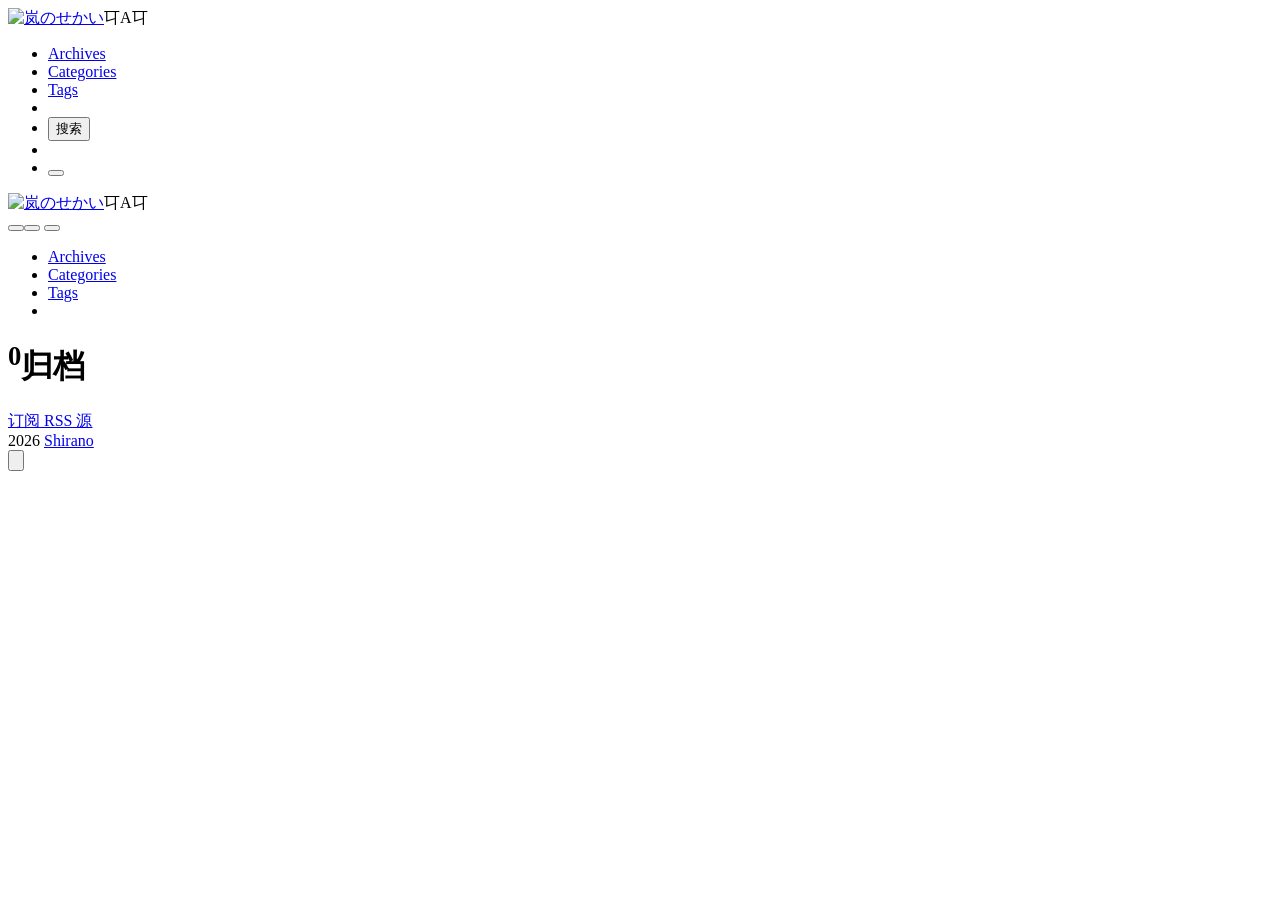
==== public/archives/index.html @ 21ef0fbc "add" ====
<!DOCTYPE html>
<html itemscope itemtype="http://schema.org/WebPage" lang="zh-CN" dir="ltr">
  <head>
	<meta name="generator" content="Hugo 0.166.0"><script src="/livereload.js?mindelay=10&amp;v=2&amp;port=1313&amp;path=livereload" data-no-instant defer></script>
    <meta name="theme" content='FixIt v1.0.0-alpha.2'>
    <meta charset="utf-8">
    <meta name="viewport" content="width=device-width, initial-scale=1, maximum-scale=2">
    <title>归档 - 岚のせかい</title><meta name="author" content="Shirano">
<meta name="description" content="当其贯日月，死生安足论"><meta name="robots" content="index, follow, max-image-preview:large"><meta name="keywords" content='Shirano, 初岚, 岚'>
	<meta itemprop="name" content="岚のせかい">
	<meta itemprop="description" content="当其贯日月，死生安足论"><meta property="og:url" content="http://localhost:1313/archives/">
	<meta property="og:site_name" content="岚のせかい">
	<meta property="og:title" content="岚のせかい">
	<meta property="og:description" content="当其贯日月，死生安足论">
	<meta property="og:locale" content="zh_CN">
	<meta property="og:type" content="website">

  <meta name="twitter:card" content="summary">
  <meta name="twitter:title" content="岚のせかい">
  <meta name="twitter:description" content="当其贯日月，死生安足论"><meta name="application-name" content="岚のせかい">
<meta name="apple-mobile-web-app-title" content="岚のせかい"><meta name="theme-color" data-light="#f6f8fa" data-dark="#151b23" content="#f6f8fa"><meta name="msapplication-TileColor" content="#2d89ef"><link rel="shortcut icon" type="image/x-icon" href="/favicon.ico" />
    <link rel="icon" type="image/png" sizes="32x32" href="/favicon-32x32.png">
    <link rel="icon" type="image/png" sizes="16x16" href="/favicon-16x16.png"><link rel="apple-touch-icon" sizes="180x180" href="/apple-touch-icon.png"><link rel="mask-icon" href="/safari-pinned-tab.svg" color="#FF7359"><link rel="canonical" type="text/html" href="http://localhost:1313/archives/" title="岚のせかい" /><link rel="canonical" type="text/html" href="http://localhost:1313/"><link rel="alternate" type="application/rss&#43;xml" href="http://localhost:1313/index.xml"><link rel="search" type="application/json" href="http://localhost:1313/search.json"><link rel="stylesheet" href="/css/unocss.css"><link rel="stylesheet" href="/css/main.css"><link rel="stylesheet" href="/css/pages/archives.css"><link rel="preload" href="/lib/fontawesome-free/all.min.css" as="style" onload="this.removeAttribute('onload');this.rel='stylesheet'">
    <noscript><link rel="stylesheet" href="/lib/fontawesome-free/all.min.css"></noscript><link rel="preload" href="/lib/animate/animate.min.css" as="style" onload="this.removeAttribute('onload');this.rel='stylesheet'">
    <noscript><link rel="stylesheet" href="/lib/animate/animate.min.css"></noscript><link rel="preload" href="/js/main.js" as="script"><script type="application/ld+json">
  {
    "@context": "http://schema.org",
    "@type": "WebSite",
    "url": "http:\/\/localhost:1313\/archives\/","inLanguage": "zh-CN","author": {
        "@type": "Person",
        "name": "Shirano"
      },"description": "当其贯日月，死生安足论","image": {
        "@type": "ImageObject",
        "url": "http:\/\/localhost:1313\/img\/avatar.png",
        "width":  1536 ,
        "height":  1536 
      },"thumbnailUrl": "http:\/\/localhost:1313\/img\/avatar.png","name": "岚のせかい"
  }
  </script><script src="/js/head.js"></script></head>
  <body data-instant-intensity="viewport" data-header-desktop="sticky" data-header-mobile="auto"><div class="wrapper" data-page-style="normal"><header class="desktop animate__faster is-blur" id="header-desktop">
  <div class="header-wrapper">
    <div class="header-title">
      <a href="/" title="岚のせかい" class="header-title-link"><img class="logo" src='/img/avatar.png' alt="岚のせかい" height="32" width="32"><span class="typeit" data-group="header-desktop"><template>Shirano</template></span></a><span class="header-subtitle">㔿A㔿</span></div>
    <nav>
      <ul class="menu"><li class="menu-item active">
            <a class="menu-link" href="/archives/"><i class="fa-solid fa-archive fa-sm" aria-hidden="true"></i> Archives</a></li><li class="menu-item">
            <a class="menu-link" href="/categories/"><i class="fa-solid fa-folder-tree fa-sm" aria-hidden="true"></i> Categories</a></li><li class="menu-item">
            <a class="menu-link" href="/tags/"><i class="fa-solid fa-tags fa-sm" aria-hidden="true"></i> Tags</a></li><li class="menu-item delimiter"></li><li class="menu-item search">
            <button type="button" class="search-trigger desktop" aria-label="搜索" title="搜索">
              <i class="fa-solid fa-search" aria-hidden="true"></i>
              搜索
              <kbd></kbd>
            </button>
          </li>
          <li class="menu-item delimiter"></li><li class="menu-item theme-switch-item">
          <button type="button" class="theme-switch" aria-label="切换主题" title="切换主题"><i class="fa-solid fa-adjust" aria-hidden="true"></i></button>
        </li></ul>
    </nav>
  </div>
</header><header class="mobile animate__faster is-blur" id="header-mobile">
  <div class="header-container">
    <div class="header-wrapper">
      <div class="header-title">
        <a href="/" title="岚のせかい" class="header-title-link"><img class="logo" src='/img/avatar.png' alt="岚のせかい" height="26" width="26"><span class="typeit" data-group="header-mobile"><template>Shirano</template></span></a><span class="header-subtitle">㔿A㔿</span></div><button type="button" class="search-trigger mobile" aria-label="搜索"><i class="fa-solid fa-search" aria-hidden="true"></i></button><button type="button" class="theme-switch" aria-label="切换主题"><i class="fa-solid fa-adjust" aria-hidden="true"></i></button>
      <button type="button" class="menu-toggle" id="menu-toggle-mobile" aria-controls="menu-mobile" aria-expanded="false" aria-labelledby="menu-mobile">
        <span></span><span></span><span></span>
      </button>
    </div>
    <nav>
      <ul class="menu" id="menu-mobile"><li class="menu-item active"><a class="menu-link" href="/archives/"><i class="fa-solid fa-archive fa-sm" aria-hidden="true"></i> Archives</a></li><li class="menu-item"><a class="menu-link" href="/categories/"><i class="fa-solid fa-folder-tree fa-sm" aria-hidden="true"></i> Categories</a></li><li class="menu-item"><a class="menu-link" href="/tags/"><i class="fa-solid fa-tags fa-sm" aria-hidden="true"></i> Tags</a></li><li class="menu-item menu-system"></li>
      </ul>
    </nav>
  </div>
</header>

<main class="fi-container" data-reverse><div class="page archive">
    <div class="header"><h1 class="single-title animate__animated animate__pulse animate__faster"><i class="fa-solid fa-box-archive" aria-hidden="true"></i><sup class="me-1">0</sup>归档
      </h1><a href="http://localhost:1313/index.xml" title="订阅 RSS 源" target="_blank" class="rss-link"><i class="fa-solid fa-rss me-1" aria-hidden="true"></i>订阅 RSS 源</a></div></div></main><footer class="footer">
    <div class="footer-container"><div class="footer-line copyright" itemscope itemtype="http://schema.org/CreativeWork"><i class="fa-regular fa-copyright" aria-hidden="true"></i>
            <span itemprop="copyrightYear">2026</span><span class="author" itemprop="copyrightHolder">
              <a href="/">Shirano</a></span></div><div class="footer-line visitor">
          <span id="busuanzi_container_site_uv" title='总访客数'><i class="fa-regular fa-user me-1" aria-hidden="true"></i><span id="busuanzi_value_site_uv"><i class="fa-solid fa-spinner fa-spin" aria-hidden="true"></i></span></span><span id="busuanzi_container_site_pv" class="footer-divider" title='总访问量'><i class="fa-regular fa-eye me-1" aria-hidden="true"></i><span id="busuanzi_value_site_pv"><i class="fa-solid fa-spinner fa-spin" aria-hidden="true"></i></span></span>
        </div></div>
  </footer></div><div class="widgets"><div id="mask"></div><dialog id="search-dialog" class="search-dialog" aria-label="搜索" closedby="any">
      <div class="search-modal">
        <div class="search-modal-header">
          <span class="search-delimiter"></span>
          <button type="button" class="search-close-btn" aria-label="Close Search Dialog"><i class="fa-solid fa-xmark" aria-hidden="true"></i></button>
        </div>
        <div class="search-source-footer">
          <div class="search-shortcuts">
            <span class="search-shortcut">
              <kbd><i class="lucide-arrow-up" aria-hidden="true"></i></kbd>
              <kbd><i class="lucide-arrow-down" aria-hidden="true"></i></kbd>
              切换
            </span>
            <span class="search-shortcut">
              <kbd><i class="lucide-corner-down-left" aria-hidden="true"></i></kbd>
              选择
            </span>
            <span class="search-shortcut">
              <kbd>ESC</kbd>
              关闭
            </span>
          </div><span class="search-engine">搜索引擎 <a href="https://fusejs.io/" target="_blank" rel="external nofollow noopener noreferrer">Fuse.js</a></span></div>
      </div>
    </dialog><div class="reading-progress-bar" style="inset-inline-start: 0;top: 0;"></div><div class="fixed-buttons"><button type="button" class="fixed-button back-to-top animate__faster hidden" aria-label="回到顶部"><i class="fa-solid fa-arrow-up" aria-hidden="true"></i><svg viewBox="0 0 100 100">
              <circle class="bg" cx="50" cy="50" r="50"></circle>
              <circle class="progress" cx="50" cy="50" r="50"></circle>
            </svg></button></div><noscript>
    <div class="noscript-warning bg-danger text-white text-base font-bold fixed text-center inset-x-0 bottom-0 w-full z-fixed">该网站在启用 JavaScript 的情况下效果最佳。</div>
  </noscript>
</div><link rel="stylesheet" href="/lib/cookieconsent/cookieconsent.min.css"><link rel="stylesheet" href="/lib/pace/themes/pink/pace-theme-big-counter.css"><script src="/lib/autocomplete-js/index.production.js" defer></script><script src="/js/lib/fuse.js" defer></script><script src="/lib/typeit/index.umd.js" defer></script><script src="/js/lib/typeit.js" defer></script><script src="/lib/cookieconsent/cookieconsent.min.js" defer></script><script src="/js/lib/cookieconsent.js" defer></script><script src="/lib/pangu/pangu.umd.js" defer></script><script src="/js/lib/pangu.js" defer></script><script src="/lib/cell-tooltip/cell-tooltip.umd.js" defer></script><script src="/lib/pace/pace.min.js" async defer></script><script>window.config={"cookieconsent":{"content":{"dismiss":"同意","link":"了解更多","message":"本站使用Cookie，但是没啥用途"},"enable":true,"palette":{"button":{"background":"#f0f0f0"},"popup":{"background":"#1aa3ff"}},"theme":"edgeless"},"pangu":{"enable":true,"selector":"article"},"print":{"expandAdmonition":true,"expandCode":true,"expandDetails":true,"expandFileTree":false},"search":{"clearText":"清空","distance":100,"findAllMatches":false,"fuseIndexURL":"/search.json","highlightTag":"em","ignoreFieldNorm":false,"ignoreLocation":false,"isCaseSensitive":false,"location":0,"maxResultLength":20,"minMatchCharLength":2,"noResultsFound":"没有找到结果","placeholder":"搜索文章标题或内容……","snippetLength":30,"threshold":0.3,"type":"fuse","useExtendedSearch":false},"tooltip":true,"typeit":{"cursorChar":"|","cursorSpeed":1000,"duration":-1,"loop":false,"speed":100},"version":"v1.0.0-alpha.2"};console.log('Page config:', window.config);</script><script src="/js/lib/file-tree.js" defer></script><script src="/js/main.js" defer></script></body>
</html>
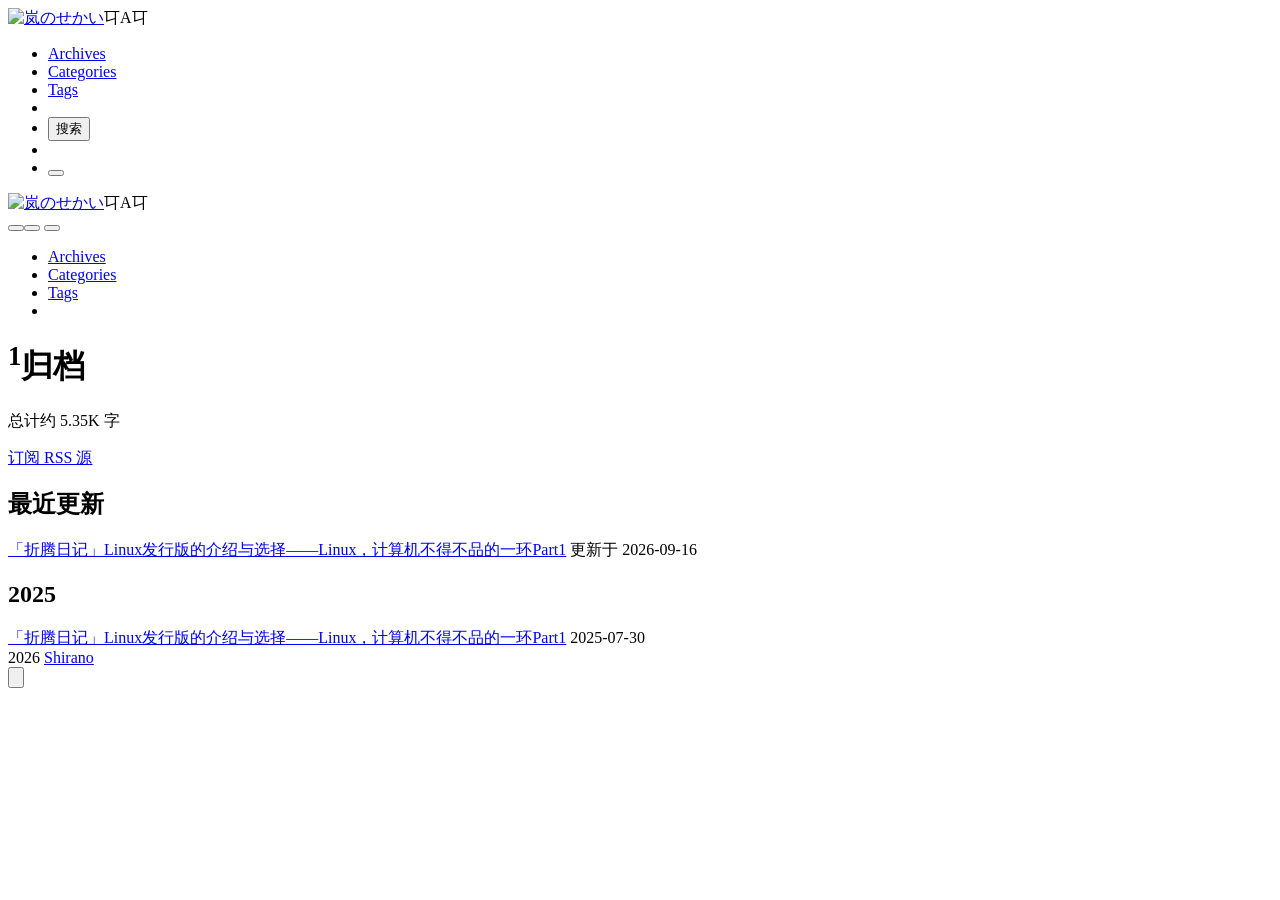
==== commit 5959a5cd: "add" ====
--- a/public/archives/index.html
+++ b/public/archives/index.html
@@ -8,7 +8,9 @@
     <title>归档 - 岚のせかい</title><meta name="author" content="Shirano">
 <meta name="description" content="当其贯日月，死生安足论"><meta name="robots" content="index, follow, max-image-preview:large"><meta name="keywords" content='Shirano, 初岚, 岚'>
 	<meta itemprop="name" content="岚のせかい">
-	<meta itemprop="description" content="当其贯日月，死生安足论"><meta property="og:url" content="http://localhost:1313/archives/">
+	<meta itemprop="description" content="当其贯日月，死生安足论">
+	<meta itemprop="datePublished" content="2025-07-30T19:24:34+00:00">
+	<meta itemprop="dateModified" content="2026-09-16T23:20:18+08:00"><meta property="og:url" content="http://localhost:1313/archives/">
 	<meta property="og:site_name" content="岚のせかい">
 	<meta property="og:title" content="岚のせかい">
 	<meta property="og:description" content="当其贯日月，死生安足论">
@@ -74,8 +76,14 @@
 </header>
 
 <main class="fi-container" data-reverse><div class="page archive">
-    <div class="header"><h1 class="single-title animate__animated animate__pulse animate__faster"><i class="fa-solid fa-box-archive" aria-hidden="true"></i><sup class="me-1">0</sup>归档
-      </h1><a href="http://localhost:1313/index.xml" title="订阅 RSS 源" target="_blank" class="rss-link"><i class="fa-solid fa-rss me-1" aria-hidden="true"></i>订阅 RSS 源</a></div></div></main><footer class="footer">
+    <div class="header"><h1 class="single-title animate__animated animate__pulse animate__faster"><i class="fa-solid fa-box-archive" aria-hidden="true"></i><sup class="me-1">1</sup>归档
+      </h1><p class="single-subtitle total-word-count" title='总计约 5351 字'><i class="fa-regular fa-keyboard" aria-hidden="true"></i> 总计约 5.35K 字</p><a href="http://localhost:1313/index.xml" title="订阅 RSS 源" target="_blank" class="rss-link"><i class="fa-solid fa-rss me-1" aria-hidden="true"></i>订阅 RSS 源</a></div><h2 class="group-title"><i class="fa-regular fa-calendar-check me-1" aria-hidden="true"></i>最近更新</h2><article class="archive-item">
+          <a href="/posts/%E6%8A%98%E8%85%BE%E6%97%A5%E8%AE%B0part1linux%E5%8F%91%E8%A1%8C%E7%89%88%E7%9A%84%E4%BB%8B%E7%BB%8D%E4%B8%8E%E9%80%89%E6%8B%A9/" class="archive-item-link">「折腾日记」Linux发行版的介绍与选择——Linux，计算机不得不品的一环Part1</a>
+          <span class="archive-item-date" title='2026-09-16 23:20:18'>更新于 2026-09-16</span>
+        </article><h2 class="group-title"><i class="fa-regular fa-calendar me-1" aria-hidden="true"></i>2025</h2><article class="archive-item">
+            <a href="/posts/%E6%8A%98%E8%85%BE%E6%97%A5%E8%AE%B0part1linux%E5%8F%91%E8%A1%8C%E7%89%88%E7%9A%84%E4%BB%8B%E7%BB%8D%E4%B8%8E%E9%80%89%E6%8B%A9/" class="archive-item-link">「折腾日记」Linux发行版的介绍与选择——Linux，计算机不得不品的一环Part1</a>
+            <span class="archive-item-date" title='2025-07-30 19:24:34'>2025-07-30</span>
+          </article></div></main><footer class="footer">
     <div class="footer-container"><div class="footer-line copyright" itemscope itemtype="http://schema.org/CreativeWork"><i class="fa-regular fa-copyright" aria-hidden="true"></i>
             <span itemprop="copyrightYear">2026</span><span class="author" itemprop="copyrightHolder">
               <a href="/">Shirano</a></span></div><div class="footer-line visitor">
